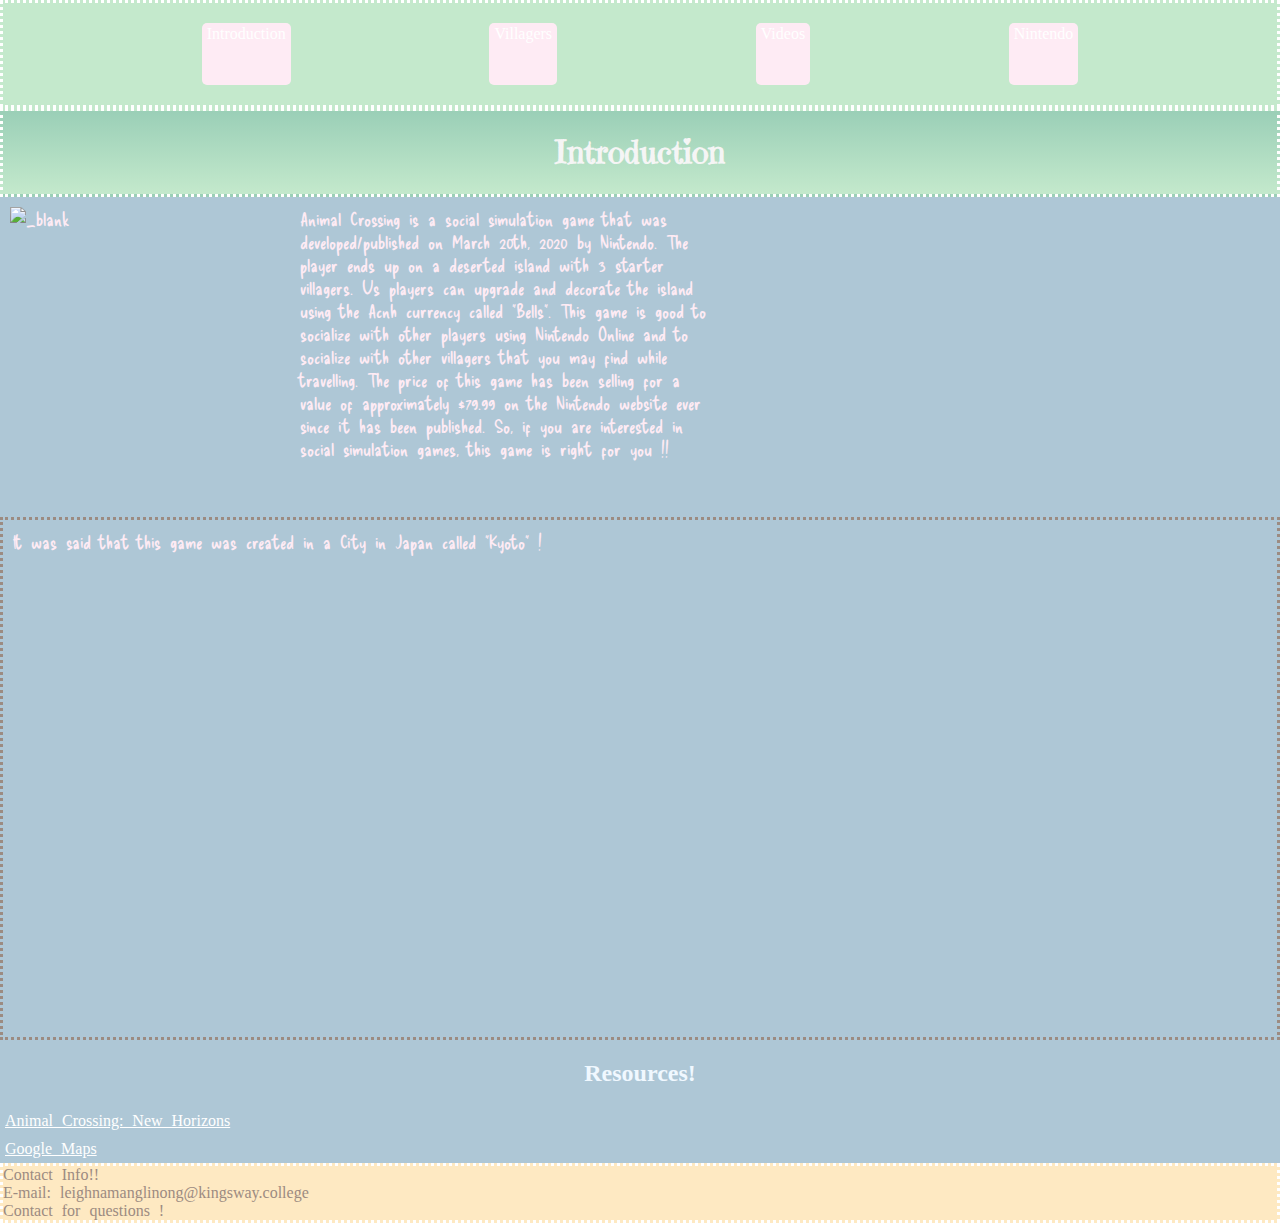
==== index.html @ eb49db43 "Add files via upload" ====
<!DOCTYPE html>
<html lang="en">
<head>
    <meta charset="UTF-8">
    <meta name="viewport" content="width=device-width, initial-scale=1.0">
    <title>Introduction!</title>
    <link rel="stylesheet" href="u1finalproject.css">
</head>
<body>
    <link rel="preconnect" href="https://fonts.googleapis.com">
<link rel="preconnect" href="https://fonts.gstatic.com" crossorigin>
<link href="https://fonts.googleapis.com/css2?family=Emilys+Candy&family=Oleo+Script:wght@400;700&display=swap" rel="stylesheet">
    <div id="Acnh">
    <a class="animal" href="file:///media/fuse/drivefs-4b961de735af381db46c12e5f5a0439a/root/U1%20Project/u1finalproject.html">Introduction</a>
    <a class="animal" href="file:///media/fuse/drivefs-4b961de735af381db46c12e5f5a0439a/root/U1%20Project/u1finalprojectpg2.html">Villagers</a>
    <a class="animal" href="file:///media/fuse/drivefs-4b961de735af381db46c12e5f5a0439a/root/U1%20Project/u1finalprojectpg3.html">Videos</a>
    <a class="animal" href="https://www.nintendo.com/en-ca/?srsltid=AfmBOopH63TSCjzvlV-9-xFET4cXcaAv6YM2BcyKiCpTJIZUnS0JD35U" target="_blank">Nintendo</a>
    </div>
    <header>
        <h1>Introduction</h1>
    </header>
    <div id="Crossing">
        <img src="images/Screenshot 2025-02-19 20.31.21.png" alt="_blank" height="300px" width="280px">
    <p>
        Animal Crossing is a social simulation game that was developed/published on March 20th, 2020 by Nintendo. The player ends up on a deserted island with 3 starter villagers. Us players can upgrade and decorate the island using the Acnh currency called “Bells”. This game is good to socialize with other players using Nintendo Online and to socialize with other villagers that you may find while travelling. The price of this game has been selling for a value of approximately $79.99 on the Nintendo website ever since it has been published. So, if you are interested in social simulation games, this game is right for you !!
    </p> 
<br>
    </div>
    <Section>
        <link rel="preconnect" href="https://fonts.googleapis.com">
        <link rel="preconnect" href="https://fonts.gstatic.com" crossorigin>
        <link href="https://fonts.googleapis.com/css2?family=Delicious+Handrawn&display=swap" rel="stylesheet">
        <p>It was said that this game was created in a City in Japan called “Kyoto” !</p>
        <iframe src="https://www.google.com/maps/embed?pb=!1m18!1m12!1m3!1d417835.64227443415!2d135.71886944999997!3d35.09819619999999!2m3!1f0!2f0!3f0!3m2!1i1024!2i768!4f13.1!3m3!1m2!1s0x6001a8d6cd3cc3f1%3A0xc0961d366bbb1d3d!2sKyoto%2C%20Japan!5e0!3m2!1sen!2sca!4v1739995698396!5m2!1sen!2sca" width="600" height="450" style="border:0;" allowfullscreen="" loading="lazy" referrerpolicy="no-referrer-when-downgrade"></iframe> 
    </Section> 
    <h2>Resources!</h2>
    <li>
        <a href="https://animalcrossing.fandom.com/wiki/Animal_Crossing:_New_Horizons" target="_blank">Animal Crossing: New Horizons</a>
    </li>
    <li>
        <a href="https://www.google.com/maps/place/Kyoto,+Japan/@35.098312,135.3892008,10z/data=!3m1!4b1!4m6!3m5!1s0x6001a8d6cd3cc3f1:0xc0961d366bbb1d3d!8m2!3d35.011564!4d135.7681489!16zL20vMDlkNF8?entry=ttu&g_ep=EgoyMDI1MDIxMi4wIKXMDSoASAFQAw%3D%3D" target="_blank">Google Maps</a>
    </li>
        <Footer>
        Contact Info!!
        <br>
        E-mail: leighnamanglinong@kingsway.college
        <br>
        Contact for questions !
    </Footer>
</body>
</html>
---- u1finalproject.css ----
body {
    height: 100svh;
    margin: 0px;
    display: grid;
    grid-template-rows: 12% 2fr 9fr 2fr;
    background-color: #aec7d6ff;
    word-spacing: 5px;
}
header {
    background-color: #c4e9ccff;;
    text-align: center;
    color: #f5f5f5ff;
    font-family: "Emilys Candy", serif;
    background-image: linear-gradient(rgb(154, 207, 183), rgb(196, 233, 204));
    border: medium dotted white;
}
section {
    background-color: #aec7d6ff;
    color: #feebf4ff;
    font-family: "Delicious Handrawn", serif;
    font-size: larger;
    text-align: left;
    border: medium dotted #9c8b81ff;
}
#Acnh {
    background-color: #c4e9ccff;
    display: flex;
    padding: 20px 0px;
    justify-content: space-evenly;
    position: sticky;
    top: 0px;
    border: medium dotted white;
}
.animal {
    background-color: #feebf4ff;
    padding: 2px 5px;
    text-decoration: none;
    color: #9c8b81ff;
    border-radius: 5px;
}
a:link {
    color: rgb(255, 255, 255);
}
a:visited {
    color:#9c8b81ff;
}
a:hover {
    color: rgb(0, 0, 0);
}
a:active {
    color: black;
}
li {
    margin: 5px;
}
h2 {
    color: aliceblue;
    text-align: center;
}
footer {
    background-color: #fee9c2ff;;
    border: medium dotted white;
    color: #9c8b81ff;;
}
img {
    float: left;
    margin: 10px;
}
#Crossing {
    color: #feebf4ff;
    font-family: "Delicious Handrawn", serif;
    font-size: larger;
}
p {
    width: 700px;
    margin: 10px;
}
iframe {
    margin: 10px;
}
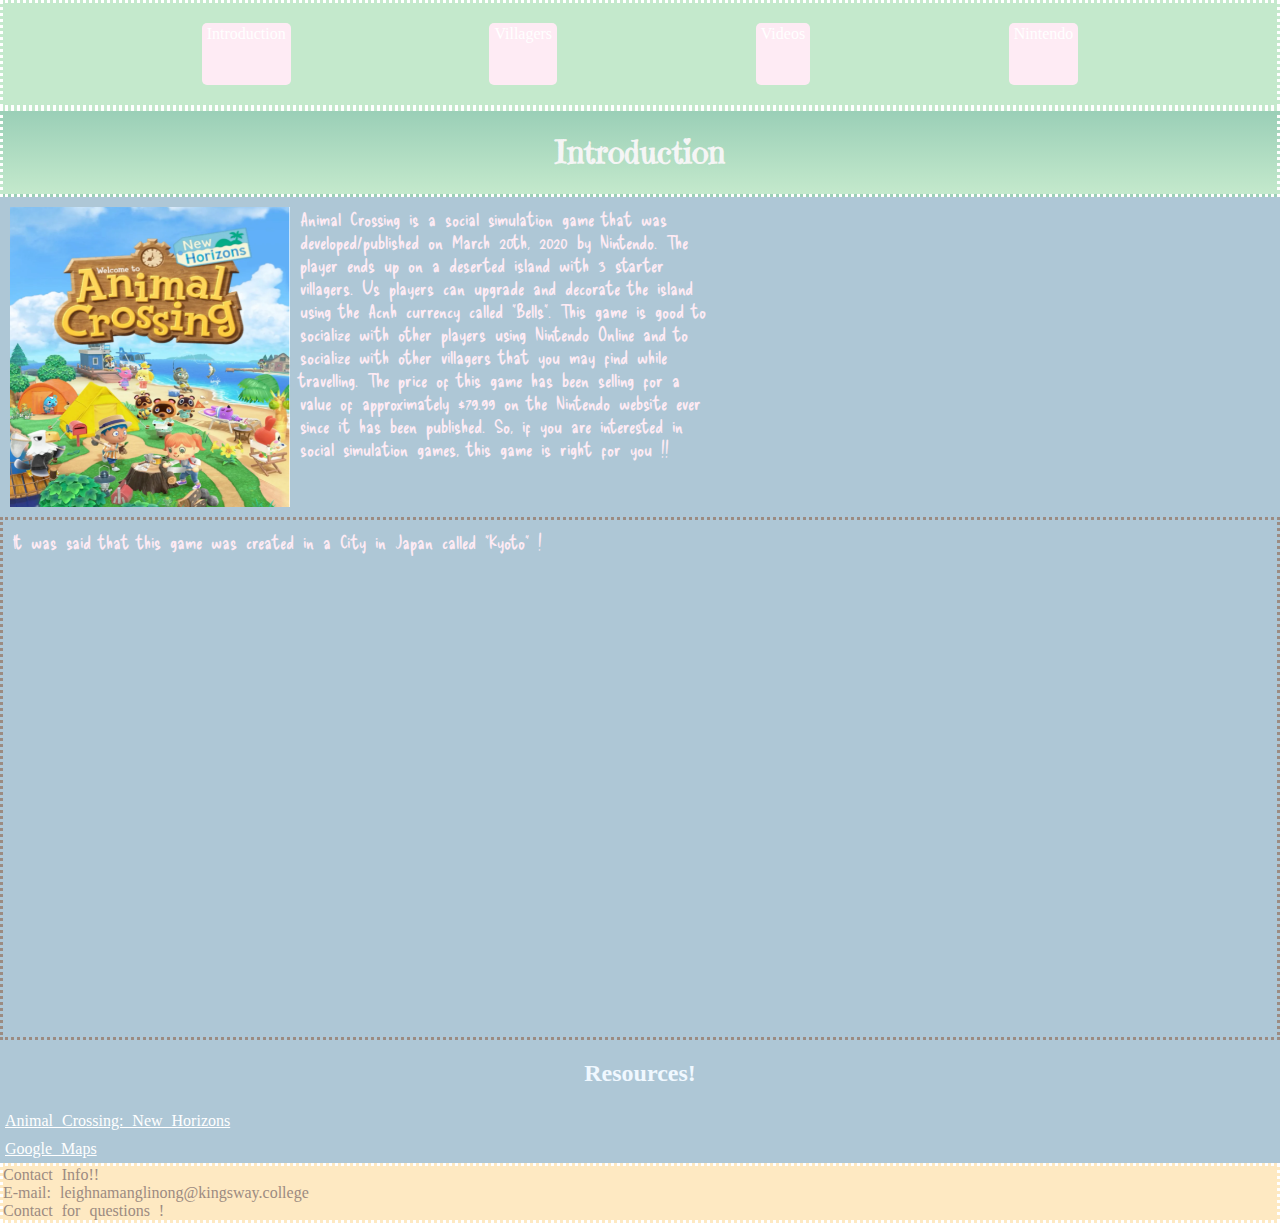
==== commit b153f875: "Update index.html" ====
--- a/index.html
+++ b/index.html
@@ -11,7 +11,7 @@
 <link rel="preconnect" href="https://fonts.gstatic.com" crossorigin>
 <link href="https://fonts.googleapis.com/css2?family=Emilys+Candy&family=Oleo+Script:wght@400;700&display=swap" rel="stylesheet">
     <div id="Acnh">
-    <a class="animal" href="file:///media/fuse/drivefs-4b961de735af381db46c12e5f5a0439a/root/U1%20Project/u1finalproject.html">Introduction</a>
+    <a class="animal" href="u1finalproject.html">Introduction</a>
     <a class="animal" href="file:///media/fuse/drivefs-4b961de735af381db46c12e5f5a0439a/root/U1%20Project/u1finalprojectpg2.html">Villagers</a>
     <a class="animal" href="file:///media/fuse/drivefs-4b961de735af381db46c12e5f5a0439a/root/U1%20Project/u1finalprojectpg3.html">Videos</a>
     <a class="animal" href="https://www.nintendo.com/en-ca/?srsltid=AfmBOopH63TSCjzvlV-9-xFET4cXcaAv6YM2BcyKiCpTJIZUnS0JD35U" target="_blank">Nintendo</a>
@@ -48,4 +48,4 @@
         Contact for questions !
     </Footer>
 </body>
-</html>+</html>
